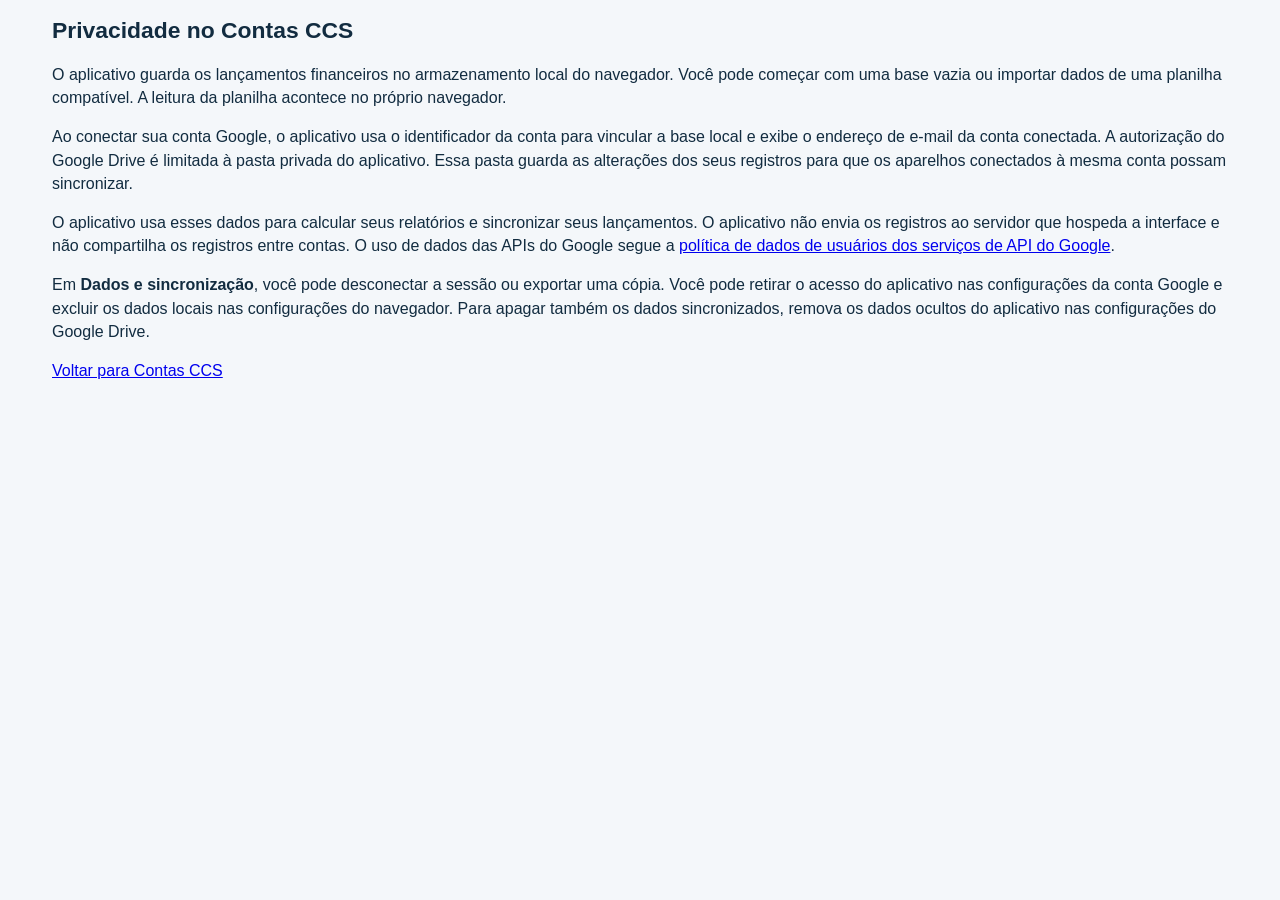
==== privacidade.html @ 9be455ed "Publicar Contas CCS" ====
<!doctype html>
<html lang="pt-BR"><meta charset="utf-8"><meta name="viewport" content="width=device-width,initial-scale=1">
<title>Privacidade · Contas CCS</title><link rel="stylesheet" href="style.css">
<main>
<h1>Privacidade no Contas CCS</h1>
<p>O aplicativo guarda os lançamentos financeiros no armazenamento local do navegador. Você pode começar com uma base vazia ou importar dados de uma planilha compatível. A leitura da planilha acontece no próprio navegador.</p>
<p>Ao conectar sua conta Google, o aplicativo usa o identificador da conta para vincular a base local e exibe o endereço de e-mail da conta conectada. A autorização do Google Drive é limitada à pasta privada do aplicativo. Essa pasta guarda as alterações dos seus registros para que os aparelhos conectados à mesma conta possam sincronizar.</p>
<p>O aplicativo usa esses dados para calcular seus relatórios e sincronizar seus lançamentos. O aplicativo não envia os registros ao servidor que hospeda a interface e não compartilha os registros entre contas. O uso de dados das APIs do Google segue a <a href="https://developers.google.com/terms/api-services-user-data-policy">política de dados de usuários dos serviços de API do Google</a>.</p>
<p>Em <strong>Dados e sincronização</strong>, você pode desconectar a sessão ou exportar uma cópia. Você pode retirar o acesso do aplicativo nas configurações da conta Google e excluir os dados locais nas configurações do navegador. Para apagar também os dados sincronizados, remova os dados ocultos do aplicativo nas configurações do Google Drive.</p>
<p><a href="./">Voltar para Contas CCS</a></p>
</main></html>
---- style.css ----
*{box-sizing:border-box}
:root{font:16px/1.45 'Segoe UI',Roboto,Arial,sans-serif;color:#122c40;background:#f4f7fa;--navy:#112e47;--teal:#006f64;--line:#d7e0e7;--muted:#506778}
body{margin:0}
button,input,select{font:inherit}
button{cursor:pointer;border:1px solid var(--line);border-radius:7px;background:#fff;color:var(--navy);padding:.48rem .75rem;font-weight:600}
button:hover{background:#e9f5f2}
button:focus-visible,a:focus-visible,input:focus-visible,select:focus-visible{outline:3px solid #1d8f82;outline-offset:2px}
button:disabled{cursor:wait;opacity:.62}
.primary{background:var(--teal);color:white;border-color:var(--teal)}
.primary:hover{background:#005b52}
.danger{color:#a32e30}
.top{background:var(--navy);color:white}
.top-inner,main{max-width:1220px;margin:auto;padding:12px 22px}
.top-inner,.toolbar,.month-controls,.section-head,.row-actions,.dialog-actions{display:flex;align-items:center;gap:.6rem}
.top-inner,.toolbar,.section-head{justify-content:space-between}
.brand{color:white;text-decoration:none;display:flex;align-items:center;font-size:1.22rem;font-weight:700;gap:.45rem}
.brand img{width:34px;height:34px}
.outline{background:transparent;color:white;border-color:#6f8797;font-size:.86rem}
.outline:hover{background:#244660}
.toolbar{margin:.35rem 0 .85rem}
input,select{border:1px solid #aebfca;border-radius:6px;background:white;color:inherit;padding:.47rem .55rem;min-width:0}
.month-controls input{font-weight:650}
.sync-state{font-size:.84rem;color:var(--muted);text-align:right}
nav{display:flex;gap:.45rem;overflow:auto;padding:.15rem .2rem .65rem}
nav button{white-space:nowrap}
nav button[aria-current=true]{background:var(--navy);color:#fff;border-color:var(--navy)}
#alert{padding:.6rem .8rem;margin-bottom:.7rem;background:#dff3ed;border-radius:7px;white-space:pre-line}
#alert.error{background:#fce7e7;color:#84272a}
.panel{min-width:0;background:#fff;border:1px solid var(--line);border-radius:9px;overflow:hidden}
.panel h2,.panel h3{font-size:1rem;margin:0}
.section-head{background:var(--navy);color:white;padding:.64rem .8rem;flex-wrap:wrap}
.section-head button{font-size:.82rem}
.content{padding:.8rem}
.incomes,.monthly{display:grid;grid-template-columns:1fr 1fr;gap:.85rem}
.incomes{margin-bottom:.85rem}
.income{background:#d9f0eb;padding:.75rem;border-radius:8px;display:flex;align-items:center;justify-content:space-between;gap:.5rem;font-weight:700}
.income input{width:10rem;text-align:right}
.table{border-collapse:collapse;width:100%;font-variant-numeric:tabular-nums}
.table th,.table td{padding:.49rem .55rem;border-bottom:1px solid var(--line);text-align:left}
.table th{background:#e8eef3;font-size:.82rem}
.table tr:last-child td{border-bottom:0}
.table .amount{text-align:right;white-space:nowrap}
.table .action-cell{text-align:right}
.table button{font-size:.78rem;padding:.28rem .42rem}
.row-actions{justify-content:flex-end;flex-wrap:wrap}
.summary-line{display:flex;justify-content:space-between;gap:.5rem;padding:.44rem 0;border-bottom:1px solid var(--line)}
.summary-line strong,.summary-line span:last-child{font-variant-numeric:tabular-nums;white-space:nowrap}
.total{background:#d9f0eb;color:#07594f;border:0;font-weight:750;border-radius:6px;padding:.55rem .65rem;margin:.55rem 0}
.negative{color:#9d282a}
.card-summary{margin-top:.8rem}
.hint,.empty,small{color:var(--muted)}
.empty{padding:.72rem .8rem;margin:0}
.card-groups{display:grid;gap:.65rem;margin-top:.75rem}
.card-top{display:flex;justify-content:space-between;align-items:center;flex-wrap:wrap;gap:.45rem}
h1{font-size:1.43rem;margin:.12rem 0}
dialog{width:min(94vw,580px);max-height:88dvh;border:1px solid var(--line);border-radius:11px;padding:0;color:inherit;box-shadow:0 18px 60px #162c4250}
dialog::backdrop{background:#102b46a0}
dialog header{display:flex;align-items:center;justify-content:space-between;background:var(--navy);color:#fff;padding:.65rem .9rem}
dialog h2{font-size:1.12rem;margin:0}
#dialog-body{padding:1rem}
form{display:grid;gap:.6rem}
form label{display:grid;gap:.22rem;font-weight:600}
fieldset{border:1px solid var(--line);padding:.65rem;border-radius:7px;min-width:0}
.dialog-actions{justify-content:flex-end;flex-wrap:wrap;margin-top:.5rem}
.form-error{color:#972728;margin:0}
#modal-status.error{color:#972728}
.app-footer{max-width:1220px;margin:auto;padding:.5rem 22px 1rem;font-size:.82rem}
.app-footer a{color:var(--teal)}
.setting-group+ .setting-group{border-top:1px solid var(--line);margin-top:1rem;padding-top:.8rem}
.setting-group h3{font-size:1rem;margin:0 0 .4rem}
.setting-group p{margin:.45rem 0}
[hidden]{display:none!important}
@media(max-width:720px){
  .top-inner,main{padding:.65rem .7rem}
  .monthly,.incomes{grid-template-columns:1fr;gap:.6rem}
  .table th,.table td{padding:.43rem .38rem}
  .table .minor{display:none}
  .outline{font-size:.75rem}
  .sync-state{font-size:.75rem}
  .month-controls input{max-width:10.25rem}
  .income input{width:8.2rem}
}
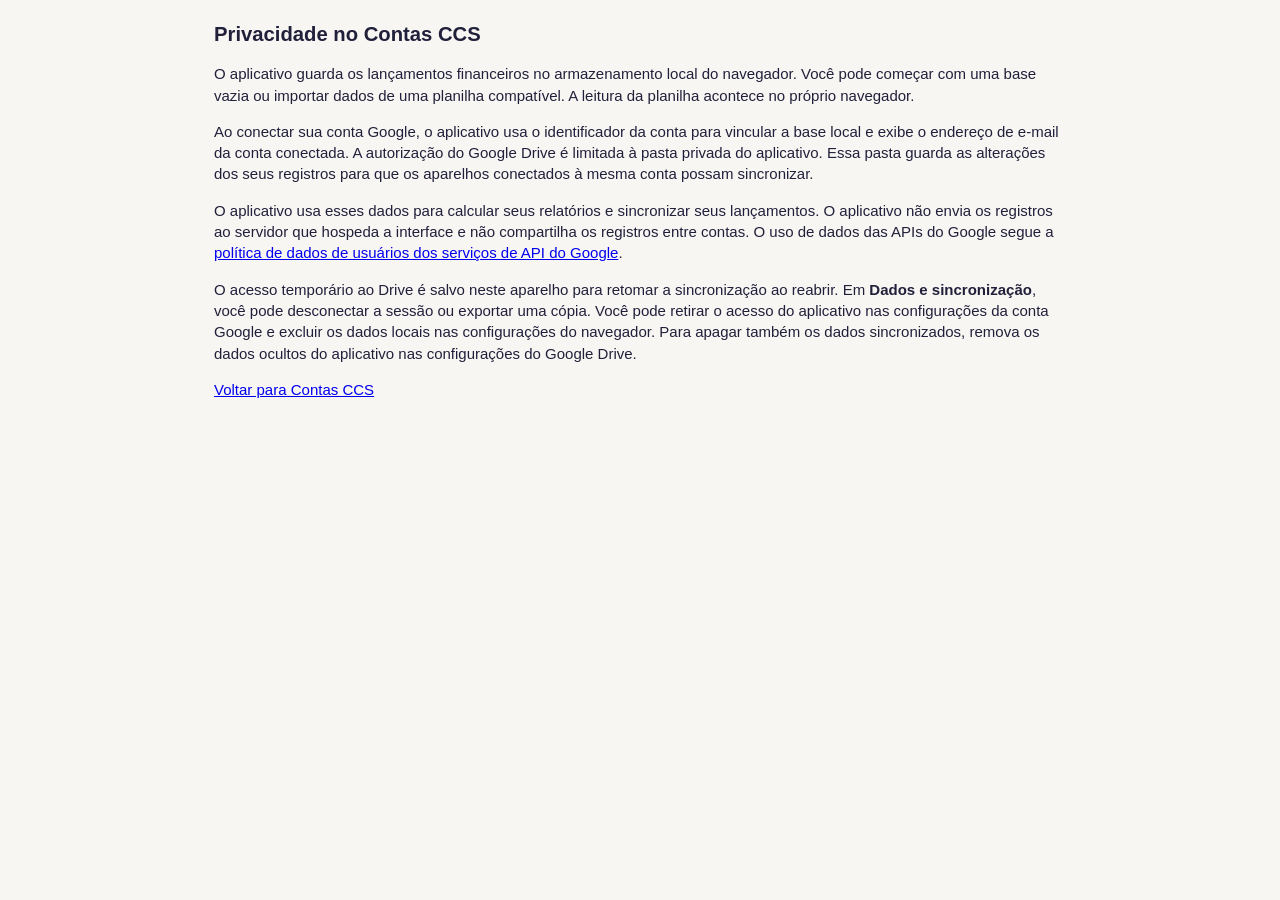
==== commit cf77b4b1: "Add files via upload" ====
--- a/privacidade.html
+++ b/privacidade.html
@@ -6,6 +6,6 @@
 <p>O aplicativo guarda os lançamentos financeiros no armazenamento local do navegador. Você pode começar com uma base vazia ou importar dados de uma planilha compatível. A leitura da planilha acontece no próprio navegador.</p>
 <p>Ao conectar sua conta Google, o aplicativo usa o identificador da conta para vincular a base local e exibe o endereço de e-mail da conta conectada. A autorização do Google Drive é limitada à pasta privada do aplicativo. Essa pasta guarda as alterações dos seus registros para que os aparelhos conectados à mesma conta possam sincronizar.</p>
 <p>O aplicativo usa esses dados para calcular seus relatórios e sincronizar seus lançamentos. O aplicativo não envia os registros ao servidor que hospeda a interface e não compartilha os registros entre contas. O uso de dados das APIs do Google segue a <a href="https://developers.google.com/terms/api-services-user-data-policy">política de dados de usuários dos serviços de API do Google</a>.</p>
-<p>Em <strong>Dados e sincronização</strong>, você pode desconectar a sessão ou exportar uma cópia. Você pode retirar o acesso do aplicativo nas configurações da conta Google e excluir os dados locais nas configurações do navegador. Para apagar também os dados sincronizados, remova os dados ocultos do aplicativo nas configurações do Google Drive.</p>
+<p>O acesso temporário ao Drive é salvo neste aparelho para retomar a sincronização ao reabrir. Em <strong>Dados e sincronização</strong>, você pode desconectar a sessão ou exportar uma cópia. Você pode retirar o acesso do aplicativo nas configurações da conta Google e excluir os dados locais nas configurações do navegador. Para apagar também os dados sincronizados, remova os dados ocultos do aplicativo nas configurações do Google Drive.</p>
 <p><a href="./">Voltar para Contas CCS</a></p>
 </main></html>
--- a/style.css
+++ b/style.css
@@ -1,82 +1,221 @@
 *{box-sizing:border-box}
-:root{font:16px/1.45 'Segoe UI',Roboto,Arial,sans-serif;color:#122c40;background:#f4f7fa;--navy:#112e47;--teal:#006f64;--line:#d7e0e7;--muted:#506778}
+:root{
+  font:15px/1.42 'Segoe UI',Roboto,Arial,sans-serif;
+  color:#21203b;
+  background:#f8f6f2;
+  --ink:#21203b;
+  --muted:#5f5b70;
+  --accent:#35256f;
+  --accent-hover:#292055;
+  --lavender:#ebe5f8;
+  --line:#e4dfe7;
+  --surface:#fffdfb;
+  --soft:#f5f1f7;
+  --danger:#a12741
+}
 body{margin:0}
+.app-shell{
+  display:grid;
+  grid-template-columns:205px minmax(0,1fr);
+  grid-template-rows:1fr auto;
+  max-width:1370px;
+  min-height:100dvh;
+  margin:0 auto
+}
+main{min-width:0;padding:18px 24px 10px}
+body:not(.app-shell) main{max-width:900px;margin:auto}
+.sidebar{grid-row:1/3;border-right:1px solid var(--line);background:#f5f1ee}
+.sidebar-inner{position:sticky;top:0;max-height:100dvh;overflow:auto;padding:18px 12px}
+.brand{display:flex;align-items:center;gap:.5rem;width:100%;padding:.35rem .42rem;margin-bottom:1rem;font-size:1.12rem;font-weight:750;text-align:left}
+.brand img{width:27px;height:27px}
+.sidebar #tabs{display:grid;gap:.25rem}
+.sidebar button{border-color:transparent;background:transparent;color:var(--ink)}
+.sidebar button:hover{background:var(--soft)}
+.sidebar #tabs button,.sidebar .outline{display:flex;align-items:center;gap:.55rem;text-align:left;min-height:37px;overflow-wrap:anywhere}
+.sidebar .outline{width:100%;margin-top:.6rem;color:var(--muted)}
+.sidebar #tabs button[aria-current=true]{background:var(--lavender);color:var(--accent)}
+.mobile-nav,#mobile-conflicts{display:none}
 button,input,select{font:inherit}
-button{cursor:pointer;border:1px solid var(--line);border-radius:7px;background:#fff;color:var(--navy);padding:.48rem .75rem;font-weight:600}
-button:hover{background:#e9f5f2}
-button:focus-visible,a:focus-visible,input:focus-visible,select:focus-visible{outline:3px solid #1d8f82;outline-offset:2px}
+button,.button-link{
+  cursor:pointer;border:1px solid var(--line);border-radius:8px;background:var(--surface);color:var(--ink);
+  padding:.44rem .68rem;font-weight:650
+}
+button:hover,.button-link:hover{background:var(--soft)}
+button:focus-visible,a:focus-visible,input:focus-visible,select:focus-visible,summary:focus-visible{
+  outline:2px solid #7756bd;outline-offset:3px
+}
 button:disabled{cursor:wait;opacity:.62}
-.primary{background:var(--teal);color:white;border-color:var(--teal)}
-.primary:hover{background:#005b52}
-.danger{color:#a32e30}
-.top{background:var(--navy);color:white}
-.top-inner,main{max-width:1220px;margin:auto;padding:12px 22px}
-.top-inner,.toolbar,.month-controls,.section-head,.row-actions,.dialog-actions{display:flex;align-items:center;gap:.6rem}
-.top-inner,.toolbar,.section-head{justify-content:space-between}
-.brand{color:white;text-decoration:none;display:flex;align-items:center;font-size:1.22rem;font-weight:700;gap:.45rem}
-.brand img{width:34px;height:34px}
-.outline{background:transparent;color:white;border-color:#6f8797;font-size:.86rem}
-.outline:hover{background:#244660}
-.toolbar{margin:.35rem 0 .85rem}
-input,select{border:1px solid #aebfca;border-radius:6px;background:white;color:inherit;padding:.47rem .55rem;min-width:0}
+.button-link{text-decoration:none}
+.primary{background:var(--accent);color:#fff;border-color:var(--accent)}
+.primary:hover{background:var(--accent-hover)}
+.danger,.negative{color:var(--danger)}
+.ui-icon{display:inline-block;width:1.05rem;height:1.05rem;flex:0 0 auto;vertical-align:middle}
+.toolbar,.toolbar-status,.month-controls,.section-head,.row-actions,.dialog-actions,.import-actions{
+  display:flex;align-items:center;gap:.55rem
+}
+.toolbar,.section-head{justify-content:space-between}
+.toolbar{margin-bottom:.75rem;flex-wrap:wrap}
+.toolbar-status{margin-left:auto;min-width:0;flex-wrap:wrap;justify-content:flex-end}
+input,select{border:1px solid #c9c2d1;border-radius:7px;background:var(--surface);color:inherit;padding:.45rem .55rem;min-width:0}
 .month-controls input{font-weight:650}
-.sync-state{font-size:.84rem;color:var(--muted);text-align:right}
-nav{display:flex;gap:.45rem;overflow:auto;padding:.15rem .2rem .65rem}
-nav button{white-space:nowrap}
-nav button[aria-current=true]{background:var(--navy);color:#fff;border-color:var(--navy)}
-#alert{padding:.6rem .8rem;margin-bottom:.7rem;background:#dff3ed;border-radius:7px;white-space:pre-line}
+.month-controls button{min-width:34px}
+.sync-state{font-size:.83rem;color:var(--muted);text-align:right}
+#alert{padding:.55rem .7rem;margin-bottom:.7rem;background:var(--lavender);border-radius:8px;white-space:pre-line}
 #alert.error{background:#fce7e7;color:#84272a}
-.panel{min-width:0;background:#fff;border:1px solid var(--line);border-radius:9px;overflow:hidden}
-.panel h2,.panel h3{font-size:1rem;margin:0}
-.section-head{background:var(--navy);color:white;padding:.64rem .8rem;flex-wrap:wrap}
-.section-head button{font-size:.82rem}
-.content{padding:.8rem}
-.incomes,.monthly{display:grid;grid-template-columns:1fr 1fr;gap:.85rem}
-.incomes{margin-bottom:.85rem}
-.income{background:#d9f0eb;padding:.75rem;border-radius:8px;display:flex;align-items:center;justify-content:space-between;gap:.5rem;font-weight:700}
-.income input{width:10rem;text-align:right}
+
+.overview{display:grid;gap:.48rem;margin-bottom:.6rem}
+.overview-grid{display:grid;grid-template-columns:repeat(2,minmax(0,1fr));gap:.5rem}
+.overview-metrics{grid-template-columns:repeat(3,minmax(0,1fr))}
+.overview-tile{
+  display:grid;align-content:center;gap:.12rem;min-width:0;min-height:57px;
+  padding:.46rem .72rem;border-radius:10px;text-align:left
+}
+.metric-tile{background:var(--lavender);color:var(--accent)}
+.metric-tile.negative{color:var(--danger)}
+.bill-tile{border:0;background:var(--tone);color:#fff}
+.bill-tile:hover{background:var(--tone);filter:brightness(.91)}
+.tone-purple{--tone:#6527a2}
+.tone-blue{--tone:#085b9c}
+.tone-indigo{--tone:#3b3b81}
+.tone-green{--tone:#1a6354}
+.tone-slate{--tone:#42566c}
+.tile-caption,.tile-total{display:flex;align-items:center;gap:.42rem;min-width:0}
+.tile-caption{font-size:.85rem;font-weight:650;overflow-wrap:anywhere}
+.tile-total{justify-content:space-between}
+.overview-tile strong{font-size:1.19rem;font-weight:750;line-height:1.25;font-variant-numeric:tabular-nums;overflow-wrap:anywhere}
+
+.income-panel,.panel{min-width:0;background:var(--surface);border:1px solid var(--line);border-radius:10px}
+.income-panel{margin-bottom:.75rem}
+.income-panel summary{
+  display:flex;align-items:center;justify-content:space-between;gap:.5rem;cursor:pointer;list-style:none;
+  padding:.4rem .68rem;min-height:38px;color:var(--accent);font-weight:700
+}
+.income-panel summary::-webkit-details-marker{display:none}
+.income-control{display:inline-flex;align-items:center;gap:.3rem;font-size:.82rem}
+.income-control .ui-icon{transform:rotate(90deg)}
+.income-panel[open] .income-control .ui-icon{transform:rotate(-90deg)}
+.income-panel[open] .show-income,.income-panel:not([open]) .hide-income{display:none}
+.incomes,.monthly{display:grid;grid-template-columns:minmax(0,1fr) minmax(0,1fr);gap:.65rem}
+.incomes{padding:.1rem .65rem .55rem}
+.monthly{grid-template-columns:minmax(0,1.65fr) minmax(0,1fr);align-items:start}
+.income{
+  display:flex;align-items:center;justify-content:space-between;gap:.4rem;
+  font-weight:650;min-width:0
+}
+.income input{width:min(9rem,50%);text-align:right}
+.panel{overflow:hidden}
+.panel h2,.panel h3{font-size:1.02rem;margin:0}
+.section-head{padding:.52rem .7rem;flex-wrap:wrap;border-bottom:1px solid var(--line)}
+.section-head button{font-size:.86rem}
+.content{padding:.45rem .7rem .55rem}
 .table{border-collapse:collapse;width:100%;font-variant-numeric:tabular-nums}
-.table th,.table td{padding:.49rem .55rem;border-bottom:1px solid var(--line);text-align:left}
-.table th{background:#e8eef3;font-size:.82rem}
+.expense-table thead{position:absolute;width:1px;height:1px;overflow:hidden;clip-path:inset(50%);white-space:nowrap}
+.table th,.table td{padding:.32rem .48rem;border-bottom:1px solid var(--line);text-align:left}
+.table th{font-size:.86rem}
 .table tr:last-child td{border-bottom:0}
-.table .amount{text-align:right;white-space:nowrap}
-.table .action-cell{text-align:right}
-.table button{font-size:.78rem;padding:.28rem .42rem}
-.row-actions{justify-content:flex-end;flex-wrap:wrap}
-.summary-line{display:flex;justify-content:space-between;gap:.5rem;padding:.44rem 0;border-bottom:1px solid var(--line)}
-.summary-line strong,.summary-line span:last-child{font-variant-numeric:tabular-nums;white-space:nowrap}
-.total{background:#d9f0eb;color:#07594f;border:0;font-weight:750;border-radius:6px;padding:.55rem .65rem;margin:.55rem 0}
-.negative{color:#9d282a}
-.card-summary{margin-top:.8rem}
+.table .fixed-group th{background:var(--soft);color:var(--accent);padding:.36rem .6rem}
+.table .amount{text-align:right;white-space:nowrap;font-weight:700}
+.table .action-cell{text-align:right;width:1%}
+.expense-day,.minor{color:var(--muted);font-size:.83rem}
+.item-label{display:flex;align-items:center;gap:.48rem;min-width:0;overflow-wrap:anywhere}
+.expense-icon{display:grid;place-items:center;flex:0 0 auto;width:26px;height:26px;border-radius:7px;background:var(--lavender);color:var(--accent)}
+.expense-icon .ui-icon{width:15px;height:15px}
+.edit-icon{display:inline-grid;place-items:center;min-width:34px;min-height:32px;padding:0;border-color:transparent;color:var(--accent)}
+.expense-actions{display:flex;justify-content:flex-end;gap:.1rem}
+.expense-controls{display:flex;flex-wrap:wrap;gap:.4rem}
+.table .paid-cell{padding-inline:0;width:1%;text-align:center}
+.paid-check{display:grid;place-items:center;width:40px;min-height:40px;cursor:pointer}
+.paid-check input{width:17px;height:17px;margin:0;accent-color:var(--accent);cursor:pointer}
+.paid-expense .item-label>span:last-child,.table .paid-expense .amount{text-decoration:line-through;color:var(--muted)}
+.delete-icon{color:var(--danger)}
+.delete-confirm{background:#a12741;border-color:#a12741;color:white}
+.delete-confirm:hover{background:#801e34}
+.row-actions,.dialog-actions{justify-content:flex-end;flex-wrap:wrap}
+.summary-line{display:flex;align-items:center;justify-content:space-between;gap:.5rem;padding:.36rem 0;border-bottom:1px solid var(--line)}
+.summary-line strong{font-variant-numeric:tabular-nums;white-space:nowrap}
+.total{background:var(--lavender);color:var(--accent);border:0;font-weight:750;border-radius:8px;padding:.45rem .55rem;margin:.38rem 0}
+.total.negative{color:var(--danger)}
 .hint,.empty,small{color:var(--muted)}
-.empty{padding:.72rem .8rem;margin:0}
-.card-groups{display:grid;gap:.65rem;margin-top:.75rem}
+.empty{padding:.62rem .7rem;margin:0}
+.card-groups{display:grid;gap:.55rem;margin-top:.6rem}
 .card-top{display:flex;justify-content:space-between;align-items:center;flex-wrap:wrap;gap:.45rem}
-h1{font-size:1.43rem;margin:.12rem 0}
-dialog{width:min(94vw,580px);max-height:88dvh;border:1px solid var(--line);border-radius:11px;padding:0;color:inherit;box-shadow:0 18px 60px #162c4250}
-dialog::backdrop{background:#102b46a0}
-dialog header{display:flex;align-items:center;justify-content:space-between;background:var(--navy);color:#fff;padding:.65rem .9rem}
-dialog h2{font-size:1.12rem;margin:0}
-#dialog-body{padding:1rem}
-form{display:grid;gap:.6rem}
-form label{display:grid;gap:.22rem;font-weight:600}
-fieldset{border:1px solid var(--line);padding:.65rem;border-radius:7px;min-width:0}
-.dialog-actions{justify-content:flex-end;flex-wrap:wrap;margin-top:.5rem}
-.form-error{color:#972728;margin:0}
-#modal-status.error{color:#972728}
-.app-footer{max-width:1220px;margin:auto;padding:.5rem 22px 1rem;font-size:.82rem}
-.app-footer a{color:var(--teal)}
-.setting-group+ .setting-group{border-top:1px solid var(--line);margin-top:1rem;padding-top:.8rem}
-.setting-group h3{font-size:1rem;margin:0 0 .4rem}
-.setting-group p{margin:.45rem 0}
+h1{font-size:1.35rem;margin:.1rem 0;overflow-wrap:anywhere}
+
+dialog{width:min(94vw,580px);max-height:88dvh;border:1px solid var(--line);border-radius:12px;padding:0;color:inherit;background:var(--surface);box-shadow:0 15px 55px #271f4940}
+dialog::backdrop{background:#22193680}
+dialog header{display:flex;align-items:center;justify-content:space-between;background:var(--lavender);padding:.55rem .8rem}
+dialog h2{font-size:1.1rem;margin:0}
+#dialog-body{padding:.8rem}
+form{display:grid;gap:.55rem}
+form label{display:grid;gap:.2rem;font-weight:600}
+fieldset{border:1px solid var(--line);padding:.55rem;border-radius:8px;min-width:0}
+fieldset label+label{margin-top:.4rem}
+.dialog-actions{margin-top:.4rem}
+.form-error,#modal-status.error{color:var(--danger)}
+.form-error{margin:0}
+.app-footer{padding:.5rem 24px 1rem;font-size:.82rem}
+.app-footer a{color:var(--accent)}
+.setting-group+.setting-group{border-top:1px solid var(--line);margin-top:.8rem;padding-top:.7rem}
+.setting-group h3{font-size:1rem;margin:0 0 .35rem}
+.setting-group p{margin:.42rem 0}
+.import-actions{flex-wrap:wrap}
 [hidden]{display:none!important}
+
+@media(max-width:900px){
+  .app-shell{grid-template-columns:166px minmax(0,1fr)}
+  main{padding-inline:15px}
+  .monthly{grid-template-columns:minmax(0,1.35fr) minmax(0,1fr)}
+}
 @media(max-width:720px){
-  .top-inner,main{padding:.65rem .7rem}
-  .monthly,.incomes{grid-template-columns:1fr;gap:.6rem}
-  .table th,.table td{padding:.43rem .38rem}
+  :root{font:14px/1.38 Roboto,'Segoe UI',Arial,sans-serif}
+  .app-shell{display:block;padding-bottom:calc(54px + env(safe-area-inset-bottom))}
+  .sidebar{border:0;border-bottom:1px solid var(--line)}
+  .sidebar-inner{position:static;padding:.32rem .6rem}
+  .brand{width:auto;margin:0;font-size:1.14rem}
+  .sidebar #tabs,.sidebar #settings{display:none}
+  main{padding:.57rem .65rem .35rem}
+  .toolbar{margin-bottom:.52rem;gap:.4rem}
+  .toolbar-status{gap:.28rem}
+  #mobile-conflicts:not([hidden]){display:block}
+  .month-controls{gap:.3rem}
+  .month-controls button{min-width:31px;min-height:36px;padding:.25rem}
+  .month-controls input{padding:.28rem .32rem;max-width:10.6rem;min-height:36px}
+  .overview{gap:.34rem;margin-bottom:.48rem}
+  .overview-grid{gap:.34rem}
+  .overview-metrics{grid-template-columns:repeat(2,minmax(0,1fr))}
+  .overview-metrics .metric-tile:last-child{
+    grid-column:1/-1;grid-template-columns:minmax(0,1fr) auto;align-items:center;min-height:34px
+  }
+  .overview-tile{min-height:51px;padding:.31rem .5rem;border-radius:8px}
+  .tile-caption{font-size:.8rem;gap:.25rem}
+  .tile-caption .ui-icon,.tile-total .ui-icon{width:.9rem;height:.9rem}
+  .overview-tile strong{font-size:1.08rem}
+  .income-panel{margin-bottom:.55rem}
+  .income-panel summary{min-height:40px}
+  .incomes,.monthly{grid-template-columns:minmax(0,1fr);gap:.48rem}
+  .income input{min-height:38px}
+  .section-head{padding:.33rem .48rem}
+  .section-head button{min-height:36px}
+  .table th,.table td{padding:.15rem .28rem}
   .table .minor{display:none}
-  .outline{font-size:.75rem}
-  .sync-state{font-size:.75rem}
-  .month-controls input{max-width:10.25rem}
-  .income input{width:8.2rem}
-}
+  .expense-icon{width:23px;height:23px}
+  .expense-icon .ui-icon{width:14px;height:14px}
+  .item-label{gap:.3rem}
+  .edit-icon{min-height:40px;min-width:38px}
+  .app-footer{padding:.42rem .65rem}
+  .mobile-nav{
+    position:fixed;z-index:1;bottom:0;inset-inline:0;display:grid;grid-template-columns:repeat(3,minmax(0,1fr));
+    gap:.25rem;padding:.23rem .45rem calc(.23rem + env(safe-area-inset-bottom));
+    background:var(--surface);border-top:1px solid var(--line)
+  }
+  .mobile-nav button{
+    display:grid;place-items:center;align-content:center;gap:.12rem;min-height:43px;
+    font-size:.78rem;padding:.15rem;border:0;background:transparent
+  }
+  .mobile-nav button[aria-current=true]{color:var(--accent);background:var(--lavender)}
+  .mobile-nav .ui-icon{width:17px;height:17px}
+  #dialog-body button,#dialog-body .button-link{min-height:38px}
+}
+@media(prefers-reduced-motion:no-preference){
+  button,.button-link{transition:background-color .12s ease}
+}
